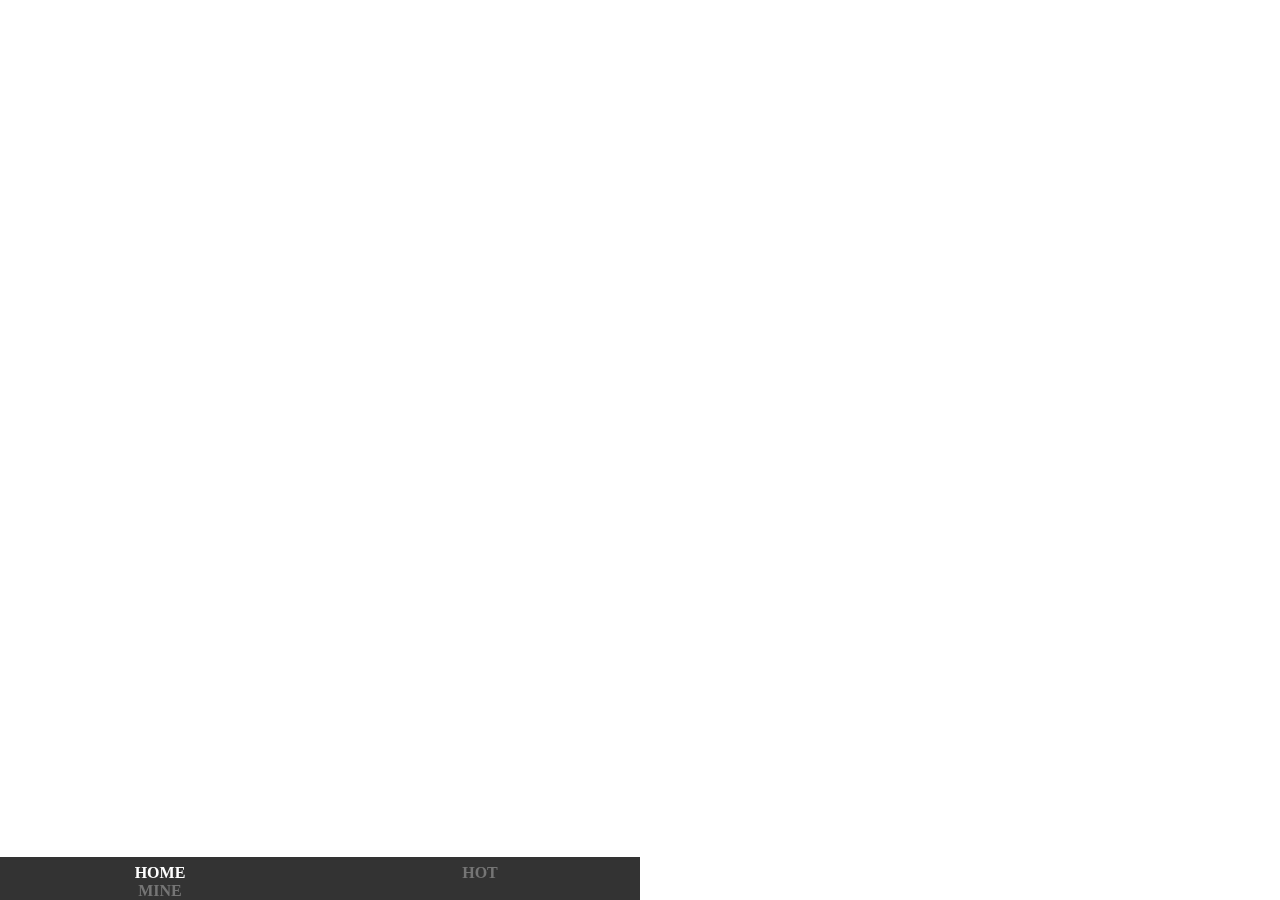
==== index.html @ 6ae02219 "init project" ====
<!DOCTYPE html>
<html>
<head>
	<title>instagrio</title>
	<script src="/usr/palm/frameworks/mojo/mojo.js" type="text/javascript" x-mojo-version="1"></script>
	<link href="stylesheets/instagrio.css" media="screen" rel="stylesheet" type="text/css">
</head>
<body>
	<div id='nav-bar'>
        <ul class="nav">
            <li id='nav-home'>
                <span class='active'>HOME</span>
            </li>
            <li id='nav-hot'>
                <span>HOT</span>
            </li>
            <li id='nav-mine'>
                <span>MINE</span>
            </li>
            <!--<li id='nav-setting'>
                <span>SETTING</span>
            </li>-->
        </ul>
    </div>
</body>
</html>
---- stylesheets/instagrio.css ----
@charset "utf-8";
/* CSS Document */
html, body, div, span, applet, object, iframe, h1, h2, h3, h4, h5, h6, p, blockquote, pre, a, abbr, acronym, address, big, cite, code, del, dfn, em, font, img, ins, kbd, q, s, samp, small, strike, strong, sub, sup, tt, var, b, u, i, center, dl, dt, dd, ol, ul, li, fieldset, form, label, legend, table, caption, tbody, tfoot, thead, tr, th, td {
    margin: 0;
    padding: 0;
    border: 0;
    outline: 0;
    vertical-align: baseline;
    background: transparent;
}

img {
    display: block;
}

.clear {
    clear: both;
}

.f-l {
    position: relative;
    float: left;
}

.f-r {
    float: right;
}

body {
    background: white;
}

#connect_btn {
    width: 222px;
    height: 86px;
    margin-top: -43px;
    margin-left: -111px;
    position: fixed;
    top: 50%;
    left: 50%;
    text-indent: -9999px;
    display: block;
    outline: none;
    text-decoration: none;
    background: transparent url("../images/connect_via_instagram_button.png") no-repeat 0 0;
}

/* nav bar */
#nav-bar {
	position:fixed;
	bottom:0;
	left:0;
	background:rgba(0,0,0,0.8);
	padding-top:7px;
	width:50%;
}
.nav li {
    float: left;
    width: 50%;
    text-align: center
}

.nav li span {
    padding: 4px;
    font-size: 16px;
    font-weight: bold;
}

.nav li span.active {
	color: white;
}

/* feed item */
ol, ul {
    list-style: none;
}

.username {
    color: #464D70;
	text-decoration: none;
	padding-right: 8px;
	white-space:nowrap;
	word-break:keep-all;
	overflow:hidden;
	text-overflow:ellipsis;
}

.name-large {
	font-size: 18px;
}

.userinfo {
	background: url(../images/user_info_bg.gif) repeat;
}

#follow-info {
	padding-right: 0px;
	white-space:nowrap;
	word-break:keep-all;
	overflow:hidden;
	text-overflow: clip;
}

.counts {
	color: #A1AC88;	
    font-weight: bold;
}

.counts-value {
	color: #757575;	
    font-weight: bold;
}

.location {
    color: #A1AC88;	
    font-weight: bold;
    background: url(../images/icons/marker_rounded_grey.png) no-repeat left;
    padding-left: 18px;
	padding-right: 8px;
	white-space:nowrap;
	word-break:keep-all;
	overflow:hidden;
	text-overflow: ellipsis;
}

.normal, .time, .nav li span {
    color: #757575;
}

.time {
    font-weight: normal;
    font-size: 12px;
    background: url(../images/icons/mini-time.png) no-repeat left;
    padding-left: 12px;
    position: absolute;
    right: 0;
    top: 5px;
}

/* clean gray
*******************************************************************************/
button.clean-gray {
  background: #eee;
  background: -moz-linear-gradient(top, #eee 0%, #ccc 100%);
  background: -webkit-gradient(linear, 0% 0%, 0% 100%, from(#eee), to(#ccc));
  border: 1px solid #ccc;
  border-bottom: 1px solid #bbb;
  -moz-border-radius: 3px;
  -webkit-border-radius: 3px;
  border-radius: 3px;
  color: #333;
  font-family: "Lucida Grande", "Lucida Sans Unicode", "Lucida Sans", Geneva, Verdana, sans-serif;
  font-size: 11px;
  font-weight: bold;
  line-height: 1;
  padding: 8px 0;
  text-align: center;
  text-shadow: 0 1px 0 #eee;
  width: 150px;
}

button.clean-gray:hover {
  background: #ddd;
  background: -moz-linear-gradient(top, #ddd 0%, #bbb 100%);
  background: -webkit-gradient(linear, 0% 0%, 0% 100%, from(#ddd), to(#bbb));
  border: 1px solid #bbb;
  border-bottom: 1px solid #999;
  cursor: pointer;
  text-shadow: 0 1px 0 #ddd;
}

button.clean-gray:active {
  border: 1px solid #aaa;
  border-bottom: 1px solid #888;
  -moz-box-shadow: inset 0 0 5px 2px #aaa, 0 1px 0 0 #eee;
  -webkit-box-shadow: inset 0 0 5px 2px #aaa, 0 1px 0 0 #eee;
  box-shadow: inset 0 0 5px 2px #aaa, 0 1px 0 0 #eee;
}
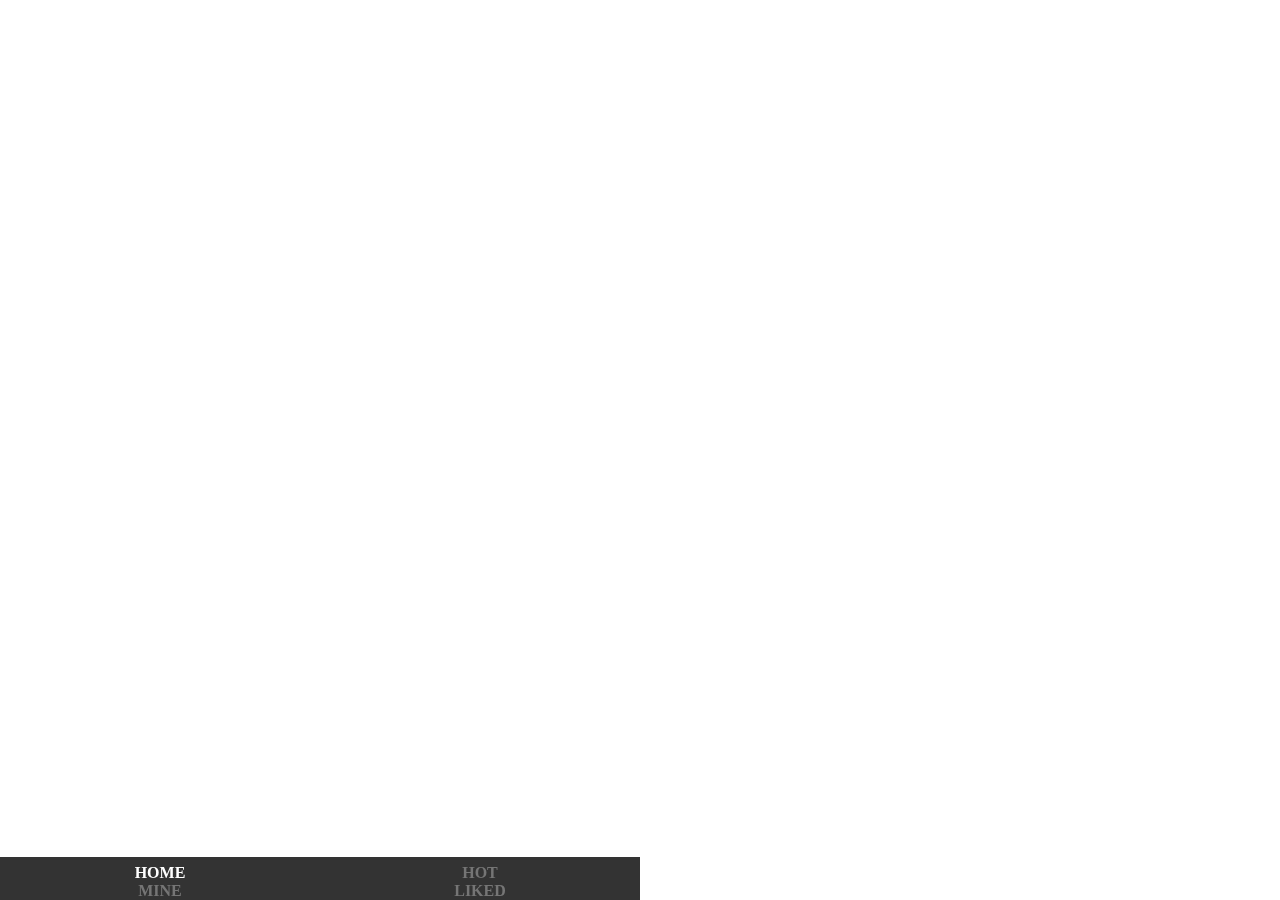
==== commit e320d4d9: "Added a picture viewer" ====
--- a/index.html
+++ b/index.html
@@ -2,6 +2,7 @@
 <html>
 <head>
 	<title>instagrio</title>
+	<meta name='viewport' content='height=device-height'>
 	<script src="/usr/palm/frameworks/mojo/mojo.js" type="text/javascript" x-mojo-version="1"></script>
 	<link href="stylesheets/instagrio.css" media="screen" rel="stylesheet" type="text/css">
 </head>
@@ -17,6 +18,9 @@
             <li id='nav-mine'>
                 <span>MINE</span>
             </li>
+            <li id='nav-liked'>
+                <span>LIKED</span>
+            </li>
             <!--<li id='nav-setting'>
                 <span>SETTING</span>
             </li>-->
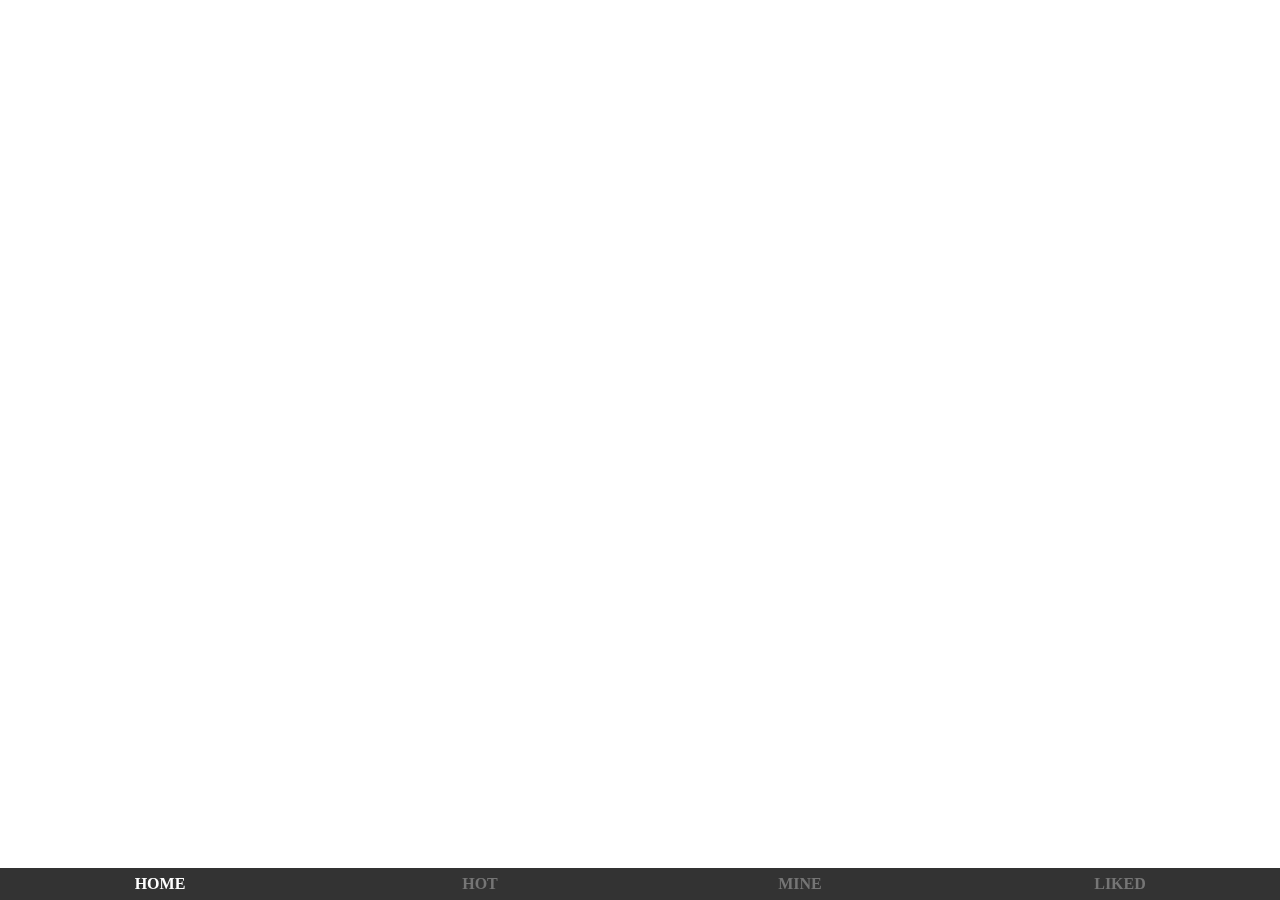
==== commit 9028645a: "user list bio height fix change like icon" ====
--- a/index.html
+++ b/index.html
@@ -2,7 +2,7 @@
 <html>
 <head>
 	<title>instagrio</title>
-	<meta name='viewport' content='height=device-height'>
+  <meta name='viewport' content='height=device-height'>
 	<script src="/usr/palm/frameworks/mojo/mojo.js" type="text/javascript" x-mojo-version="1"></script>
 	<link href="stylesheets/instagrio.css" media="screen" rel="stylesheet" type="text/css">
 </head>
--- a/stylesheets/instagrio.css
+++ b/stylesheets/instagrio.css
@@ -52,11 +52,12 @@
 	left:0;
 	background:rgba(0,0,0,0.8);
 	padding-top:7px;
-	width:50%;
+	padding-bottom:7px;
+	width:100%;
 }
 .nav li {
     float: left;
-    width: 50%;
+    width: 25%;
     text-align: center
 }
 
@@ -68,6 +69,37 @@
 
 .nav li span.active {
 	color: white;
+}
+
+/* picture viewer */
+#viewer-bar {
+	position:fixed;
+	bottom:0;
+	left:0;
+	padding-top:15px;
+	padding-bottom:15px;
+	width:100%;
+	background-color: rgba(0,0,0,0.7);/* slighly transparent white */
+	border-color: solid 10px rgba(0,0,0,0.2); /*Very transparent black*/
+	color: white;
+}
+
+.viewer-caption {
+    float: left;
+    width: 100%;
+    text-align: center;
+}
+
+.viewer li {
+    float: left;
+    width: 50%;
+    text-align: center;
+}
+
+.viewer li span {
+    padding: 4px;
+    font-size: 18px;
+    font-weight: bold;
 }
 
 /* feed item */
@@ -135,6 +167,36 @@
     position: absolute;
     right: 0;
     top: 5px;
+}
+
+.like {
+  -moz-border-radius:10px;
+  -webkit-border-radius:10px;
+  border-radius:10px;
+  border: #solid 10px #000; /* fallback for browsers that don't understand rgba */
+  background-color: rgba(0,0,0,0.7);/* slighly transparent white */
+  border-color: solid 10px rgba(0,0,0,0.2); /*Very transparent black*/
+  color: white;
+  padding: 5px;
+}
+
+.likeContent {
+  padding-left: 30px;
+}
+
+.liked {
+  background: url(../images/icons/liked.png) no-repeat left;
+}
+
+.unliked {
+  background: url(../images/icons/unliked.png) no-repeat left;
+}
+
+.user-item-dark {
+  background-color: rgba(0,0,0,0.2);
+}
+.user-item-light {
+  background-color: rgba(0,0,0,0.1);
 }
 
 /* clean gray
@@ -175,4 +237,4 @@
   -moz-box-shadow: inset 0 0 5px 2px #aaa, 0 1px 0 0 #eee;
   -webkit-box-shadow: inset 0 0 5px 2px #aaa, 0 1px 0 0 #eee;
   box-shadow: inset 0 0 5px 2px #aaa, 0 1px 0 0 #eee;
-}+}
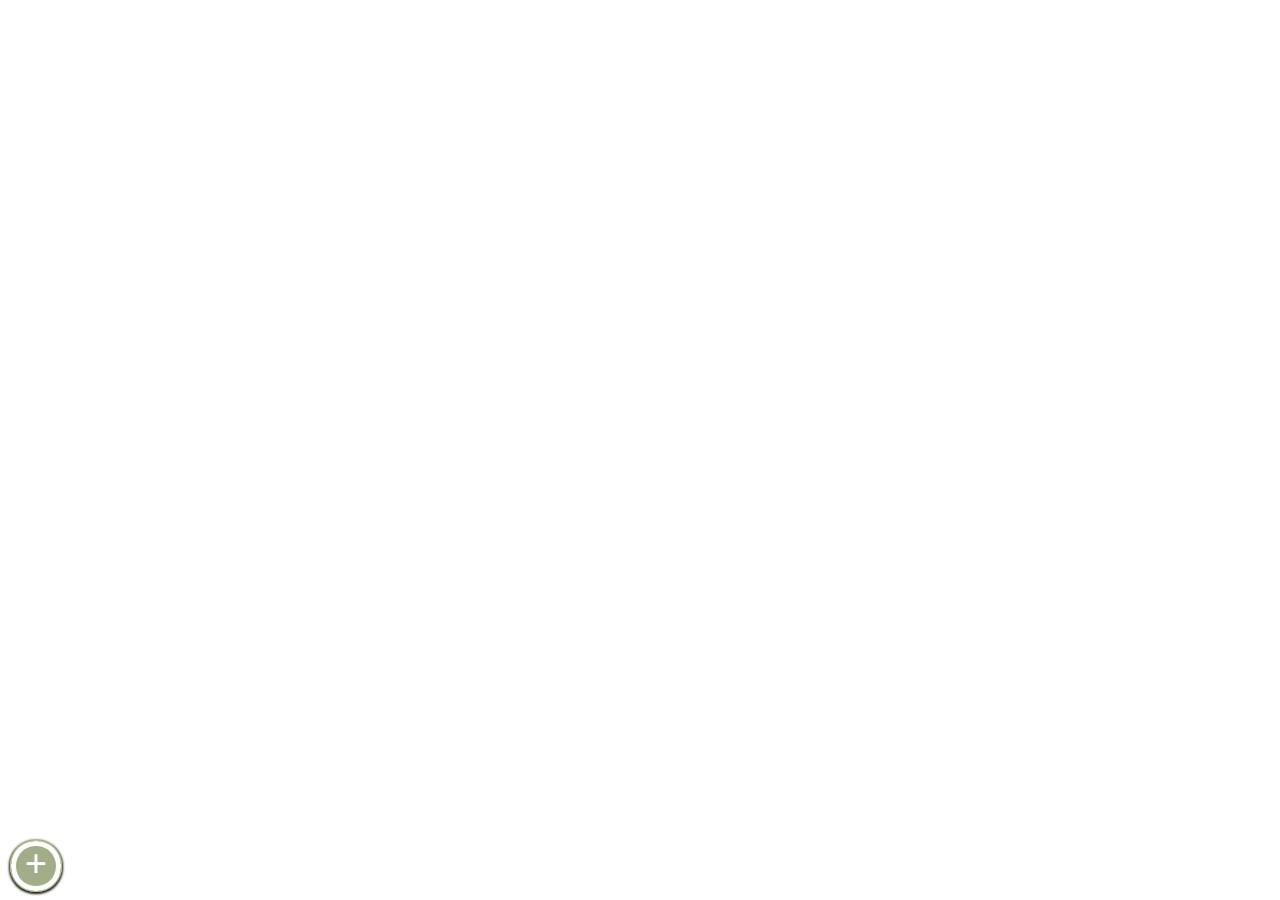
==== commit 8ab22dd2: "view followers and following" ====
--- a/index.html
+++ b/index.html
@@ -1,30 +1,33 @@
 <!DOCTYPE html>
 <html>
 <head>
-	<title>instagrio</title>
-  <meta name='viewport' content='height=device-height'>
-	<script src="/usr/palm/frameworks/mojo/mojo.js" type="text/javascript" x-mojo-version="1"></script>
-	<link href="stylesheets/instagrio.css" media="screen" rel="stylesheet" type="text/css">
+<title>instagrio</title>
+<meta name='viewport' content='height=device-height'>
+<script src="/usr/palm/frameworks/mojo/mojo.js" type="text/javascript" x-mojo-version="1"></script>
+<link href="stylesheets/instagrio.css" media="screen" rel="stylesheet" type="text/css">
+<link href="stylesheets/menu.css" media="screen" rel="stylesheet" type="text/css">
 </head>
 <body>
-	<div id='nav-bar'>
-        <ul class="nav">
-            <li id='nav-home'>
-                <span class='active'>HOME</span>
-            </li>
-            <li id='nav-hot'>
-                <span>HOT</span>
-            </li>
-            <li id='nav-mine'>
-                <span>MINE</span>
-            </li>
-            <li id='nav-liked'>
-                <span>LIKED</span>
-            </li>
-            <!--<li id='nav-setting'>
-                <span>SETTING</span>
-            </li>-->
-        </ul>
+
+<div id=circle-mod>
+  <div id=container-circle>
+    <div id=nav-home class=btn-toggle>
+      <div><span>HOME</span></div>
     </div>
+    <div id=nav-hot class=btn-toggle>
+      <div><span>HOT</span></div>
+    </div>
+    <div id=nav-mine class=btn-toggle>
+      <div><span>MINE</span></div>
+    </div>
+    <div id=nav-liked class=btn-toggle>
+      <div><span>LIKED</span></div>
+    </div>
+    <div id=base-button>
+      <div><span>+</span></div>
+    </div>
+  </div>
+</div>
+
 </body>
 </html>
--- a/stylesheets/instagrio.css
+++ b/stylesheets/instagrio.css
@@ -52,12 +52,11 @@
 	left:0;
 	background:rgba(0,0,0,0.8);
 	padding-top:7px;
-	padding-bottom:7px;
-	width:100%;
+	width:50%;
 }
 .nav li {
     float: left;
-    width: 25%;
+    width: 50%;
     text-align: center
 }
 
@@ -71,35 +70,42 @@
 	color: white;
 }
 
-/* picture viewer */
-#viewer-bar {
-	position:fixed;
-	bottom:0;
-	left:0;
-	padding-top:15px;
-	padding-bottom:15px;
+/* photo tool bar */
+#tool-bar {
+	padding-top: 30px;
 	width:100%;
-	background-color: rgba(0,0,0,0.7);/* slighly transparent white */
-	border-color: solid 10px rgba(0,0,0,0.2); /*Very transparent black*/
-	color: white;
-}
-
-.viewer-caption {
-    float: left;
-    width: 100%;
-    text-align: center;
-}
-
-.viewer li {
-    float: left;
-    width: 50%;
-    text-align: center;
-}
-
-.viewer li span {
+}
+.tool-bar {
+	padding-top:7px;
+	background:rgba(0,0,0,0.8);
+}
+.tool-bar li {
+    float: left;
+    width: 33%;
+    text-align: center
+}
+
+.tool-bar li span {
     padding: 4px;
-    font-size: 18px;
+    font-size: 16px;
     font-weight: bold;
+    padding-top: 35px;
+}
+
+.tool-bar #comment span {
+  background: url(../images/icons/comment.png) no-repeat top;
+}
+
+.tool-bar #save span {
+  background: url(../images/icons/save.png) no-repeat top;
+}
+
+.tool-bar #like span {
+  background: url(../images/icons/love.png) no-repeat top;
+}
+
+.tool-bar #cancel span {
+  background: url(../images/icons/cancel.png) no-repeat top;
 }
 
 /* feed item */
@@ -134,13 +140,35 @@
 }
 
 .counts {
+    position: relative;
+    float: left;
+    width: 27%;
+    overflow: hidden;
+    font-size: 14px;
+    text-align: center;
+    background: white;
+    margin-right: 5px;
+    margin-top: 5px;
+    display:block;
+}
+
+.counts .counts-title{
 	color: #A1AC88;	
-    font-weight: bold;
-}
-
-.counts-value {
+  font-weight: bold;
+}
+
+.counts .counts-num{
 	color: #757575;	
-    font-weight: bold;
+  font-weight: bold;
+	white-space:nowrap;
+	word-break:keep-all;
+	overflow:hidden;
+	text-overflow:ellipsis;
+}
+
+.content {
+  color: #A1AC88;	
+  font-weight: bold;
 }
 
 .location {
@@ -155,7 +183,7 @@
 	text-overflow: ellipsis;
 }
 
-.normal, .time, .nav li span {
+.normal, .time, .comment, .nav li span {
     color: #757575;
 }
 
@@ -167,6 +195,10 @@
     position: absolute;
     right: 0;
     top: 5px;
+}
+
+.comment {
+  font-size: 16px;
 }
 
 .like {
--- a/stylesheets/menu.css
+++ b/stylesheets/menu.css
@@ -0,0 +1,145 @@
+ #circle-mod{
+      position: absolute;
+      bottom: 0;
+      left: 10px;
+    }
+    
+    #container-circle {
+      position: relative;
+      height: 60px;
+      width: 50px;
+    }
+    
+    #base-button {
+      position: absolute;
+      top: 0;
+      left: 0;
+      border-radius: 35px;
+      border: 1px solid #B5C491;
+      height: 50px;
+      width: 50px;
+      background: rbga(0,0,0,.8);
+      -webkit-box-shadow: 0px 1px 3px rgba(0,0,0,.5);
+      -moz-box-shadow: 0px 1px 3px rgba(0,0,0,.5);
+      -o-box-shadow: 0px 1px 3px rgba(0,0,0,.5);
+      -ms-box-shadow: 0px 1px 3px rgba(0,0,0,.5);
+      box-shadow: 0px 1px 3px rgba(0,0,0,.5);
+      padding: 0;
+    }
+    
+    #base-button div span{
+      height: 40px;
+      line-height: 36px;
+      font-size: 40px;
+      display: block;
+      -webkit-transition: all 400ms;
+      -moz-transition: all 400ms;
+      -o-transition: all 400ms;
+      -ms-transition: all 400ms;
+      transition: all 400ms;
+      -webkit-transform: rotate(0);
+      -moz-transform: rotate(0);
+      -o-transform: rotate(0);
+      -ms-transform: rotate(0);
+      transform: rotate(0);
+    }
+    /* rotate the eff out of the main button */
+    #base-button.open div span{
+      transform: rotate(765deg);
+      -webkit-transform: rotate(765deg);
+      -moz-transform: rotate(765deg);
+      -o-transform: rotate(765deg);
+      -ms-transform: rotate(765deg);
+    }
+    
+    /*#db3a2b --> a1ac88
+     * #cf0404 --> B5C491
+     */
+    #base-button div{
+      margin: 4px;
+      height: 40px;
+      width: 40px;
+      background: #A1AC88; /* Old browsers */
+      border-radius: 25px;
+      border: 1px solid #fff;
+      line-height: 36px;
+      text-align: center;
+      color: #fff;
+      font-size: 40px;
+      font-weight: 700;
+      padding: 0;
+    }
+    
+    .btn-toggle{
+      position: absolute;
+      height: 50px;
+      width: 50px;
+      border-radius: 25px;
+      border: 1px solid #B5C491;
+      top: 0px;
+      left: 0px;
+      display:block;
+      background: rbga(0,0,0,.8);
+      -webkit-transition: all 250ms;
+      -moz-transition: all 250ms;
+      -o-transition: all 250ms;
+      -ms-transition: all 250ms;
+      transition: all 250ms;
+      -webkit-box-shadow: 0px 1px 3px rgba(0,0,0,.5);
+      -moz-box-shadow: 0px 1px 3px rgba(0,0,0,.5);
+      -o-box-shadow: 0px 1px 3px rgba(0,0,0,.5);
+      -ms-box-shadow: 0px 1px 3px rgba(0,0,0,.5);
+      box-shadow: 0px 1px 3px rgba(0,0,0,.5);
+    }
+    
+    .btn-toggle.open{
+      border: 1px solid #000;
+      transition: all 350ms;
+      -webkit-transition: all 350ms;
+      -webkit-transition-timing-function: cubic-bezier(0.250, 0.250, 0.400, 1); /* older webkit */
+      -webkit-transition-timing-function: cubic-bezier(0.250, 0.250, 0.400, 1.650); 
+      transition-timing-function: cubic-bezier(0.250, 0.250, 0.400, 1.650); /* custom */
+    }
+    
+    .btn-toggle div{
+      margin: 5px;
+      width: 40px;
+      height: 40px;
+      background: #222;
+      border-radius: 20px;
+      line-height: 40px;
+      text-align: center;
+      color: #fff;
+      font-size: 12px;
+      display:block;
+    }
+    
+    #nav-home.open{
+      top: -135px;
+      left: 15px;
+    }
+    
+    #nav-hot.open{
+      top: -110px;
+      left: 70px;
+    }
+    
+    #nav-mine.open{
+      top: -68px;
+      left: 115px;
+    }
+    
+    #nav-liked.open{
+      top: -13px;
+      left: 140px;
+    }
+    
+    /* Hack for webkit. WTF?  -  Apparently webkit is off by 10
+    * Sorry for android user default broswer will be off by 10
+    */
+    @media screen and (-webkit-min-device-pixel-ratio:0){
+      #base-button div{
+        line-height: 60px;
+      }
+      
+    }
